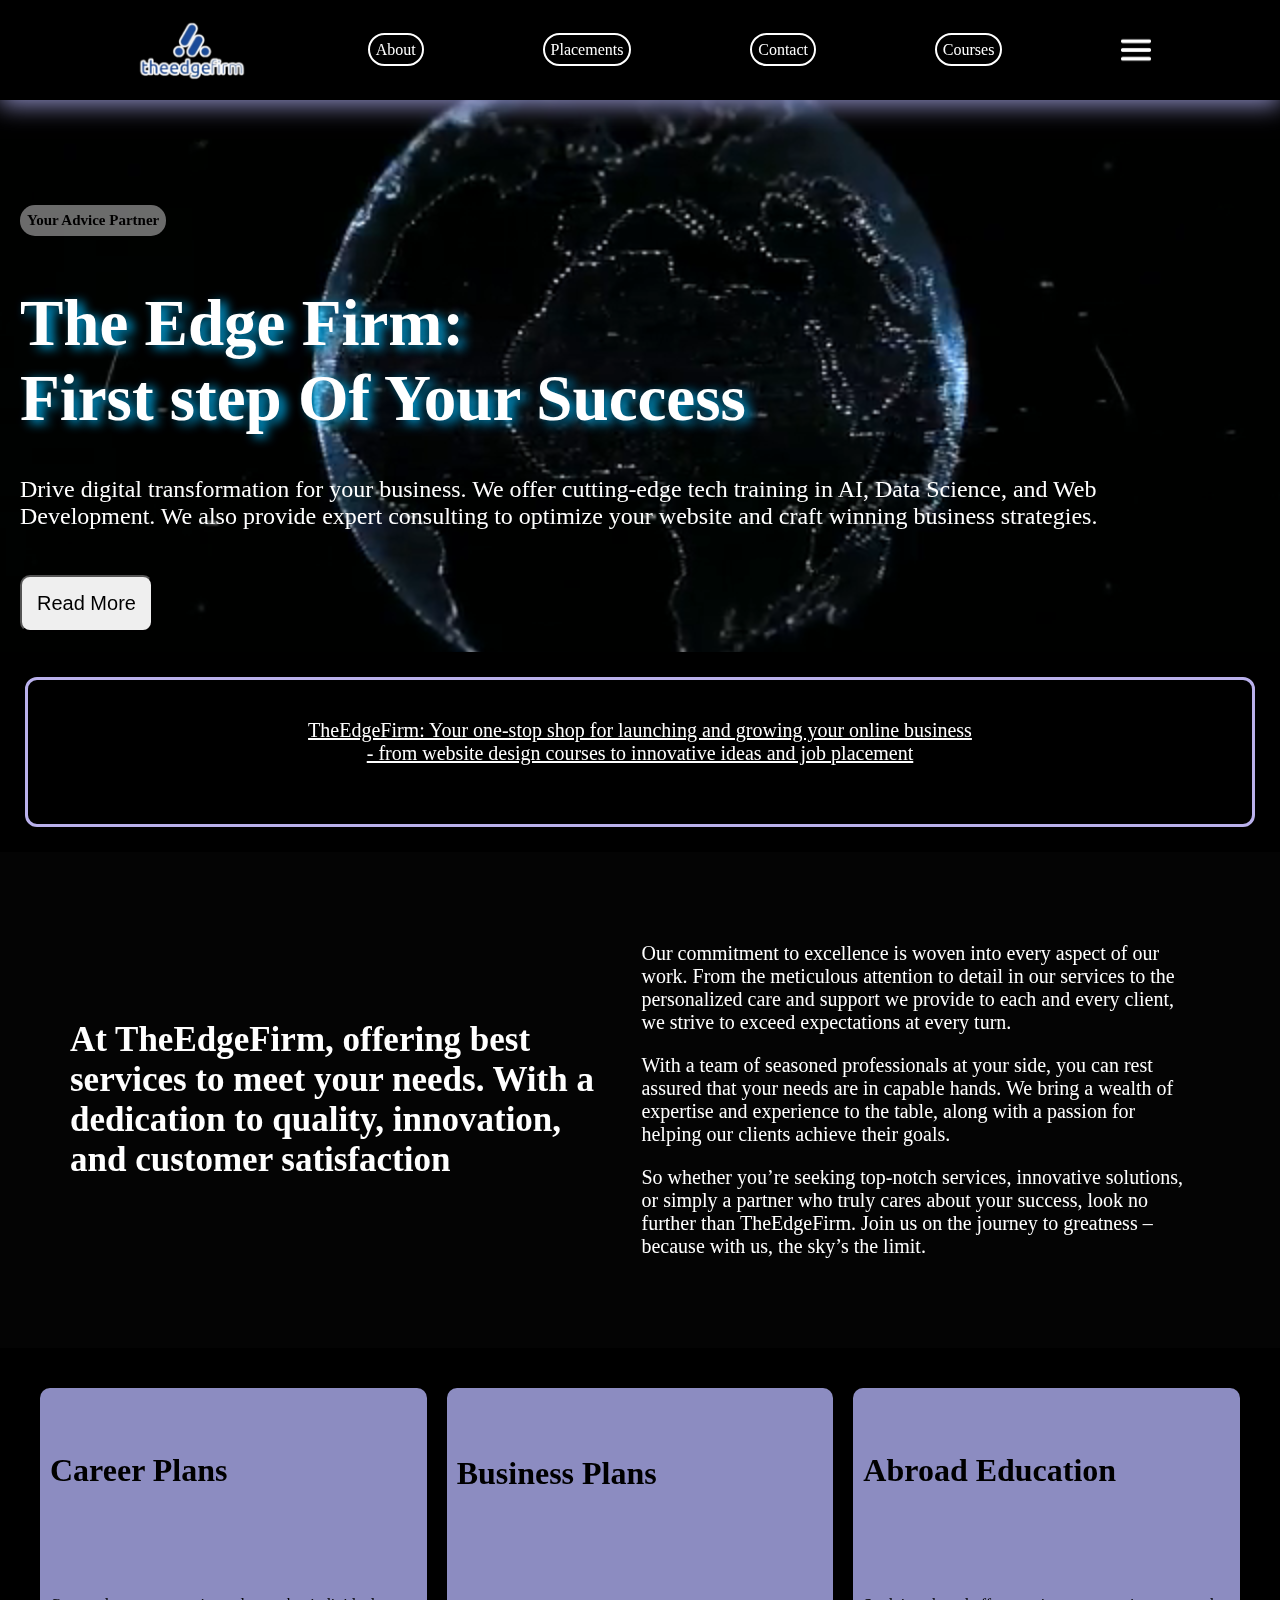
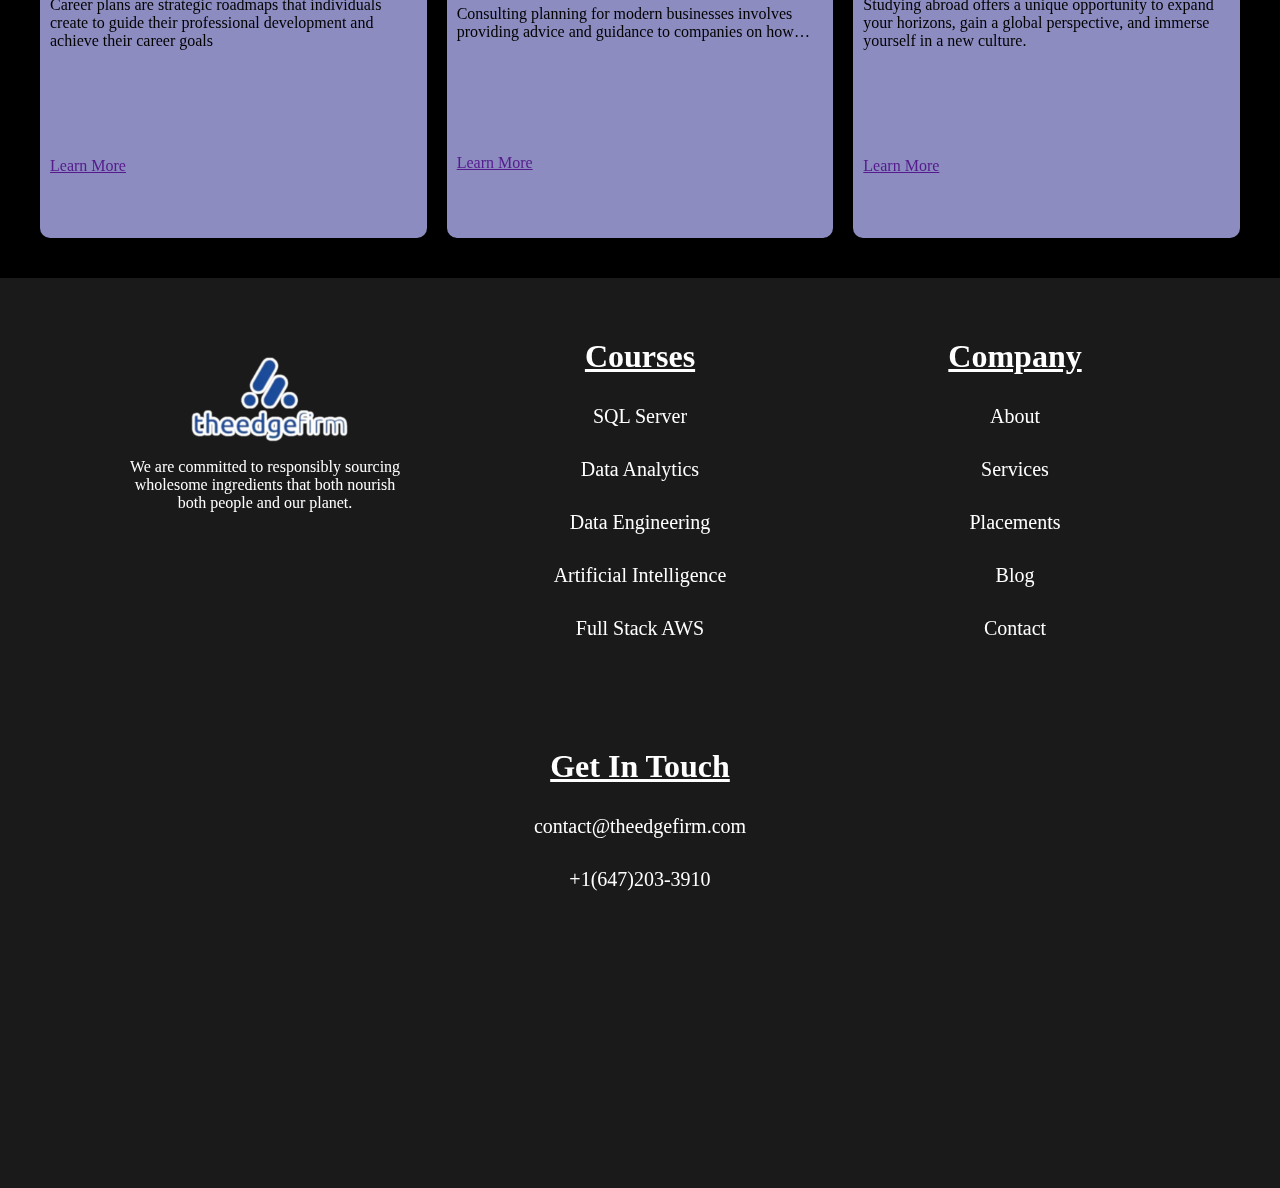
==== index.html @ 38130453 "Update" ====
<!DOCTYPE html>
<html lang="en">
<head>
    <meta charset="UTF-8">
    <meta name="viewport" content="width=device-width, initial-scale=1.0">
    <link rel="stylesheet" href="style.css">
    <script src="https://kit.fontawesome.com/ceb5588a43.js" crossorigin="anonymous"></script>
    <link rel="icon" type="image/x-icon" href="Untitled design.png">
    <title>TheEdgeFirm</title>
</head>
<body>
    
    <div id="container">
        <video autoplay loop muted src="" ></video>
        <ul id="nav">
          <img id="logo" src="Untitled design.png" alt="">
          <li><a href="About.html">About</a></li>
          <li><a href="Placements.html">Placements</a></li>
          <li><a href="Contact.html">Contact</a></li>
          <li id="courses"><a >Courses</a></li>
          <img id="option-btn" src="Untitled design (1).png" alt="">
        </ul>
      </div>

      <div id="popup">
        <h1>Explore Our Inspiring Courses</h1>

<ul>
  <li><a href="">Azure  Data Engineering</a></li>
  <li><a href="">Full Stack Aws</a></li>
  <li><a href="">Artificial Intelligence</a></li>
  <li><a href="">Sql Server</a></li>
  <li><a href="">Power Bi</a></li>
</ul>

        <button id="close-popup">Close</button>
      </div>

      <div id="intro">
        <video id="introVideo"  autoplay loop muted src="introvideo.mp4" ></video>
<h1 id="adv-h">Your Advice Partner</h1>
<h1 id="ed-h">The Edge Firm: <br> First step Of Your Success</h1>
<p>Drive digital transformation for your business. We offer cutting-edge tech training in AI, Data Science, and Web Development. We also provide expert consulting to optimize your website and craft winning business strategies.</p>
<button>Read More</button>
      </div>




<div id="adv">


<div id="adv-b">

    <p id="aaa">TheEdgeFirm: Your one-stop shop for launching and growing your online business <br>- from website design courses to innovative ideas and job placement</p>
    
<div id="bbb">    
<img src="https://theedgefirm.com/wp-content/themes/blockscape/assets/images/treva.svg" alt="">
<img src="https://theedgefirm.com/wp-content/themes/blockscape/assets/images/nirastate.svg" alt="">
<img src="https://theedgefirm.com/wp-content/themes/blockscape/assets/images/circle.svg" alt="">
<img src="https://theedgefirm.com/wp-content/themes/blockscape/assets/images/velocity-9.svg" alt="">
<img src="https://theedgefirm.com/wp-content/themes/blockscape/assets/images/liva.svg" alt="">
</div>

</div>

</div>


<div id="second">

<h2 id="htext2">At TheEdgeFirm, offering best services to meet your needs. With a dedication to quality, innovation, and customer satisfaction</h2>

<div id="paragraph2">
<p id="ptext2">Our commitment to excellence is woven into every aspect of our work. From the meticulous attention to detail in our services to the personalized care and support we provide to each and every client, we strive to exceed expectations at every turn.</p>
<p id="ptext2">With a team of seasoned professionals at your side, you can rest assured that your needs are in capable hands. We bring a wealth of expertise and experience to the table, along with a passion for helping our clients achieve their goals.</p>
<p id="ptext2">So whether you’re seeking top-notch services, innovative solutions, or simply a partner who truly cares about your success, look no further than TheEdgeFirm. Join us on the journey to greatness – because with us, the sky’s the limit.</p>
</div>
</div>

</div>

<div id="services">

<div class="service-boxes" id="career-plan">
<h1>Career Plans</h1>
<p>Career plans are strategic roadmaps that individuals create to guide their professional development and achieve their career goals</p>
<a href="">Learn More <i class="fa-solid fa-arrow-right"></i></a>
</div>


<div class="service-boxes" id="business-plan">
<h1>Business Plans</h1>
<p>Consulting planning for modern businesses involves providing advice and guidance to companies on how…</p>
<a href="">Learn More <i class="fa-solid fa-arrow-right"></i></a>
</div>

<div class="service-boxes" id="abroad-education">
    <h1>Abroad Education</h1>
    <p>Studying abroad offers a unique opportunity to expand your horizons, gain a global perspective, and immerse yourself in a new culture.</p>
    <a href="">Learn More <i class="fa-solid fa-arrow-right"></i></a>
</div>

</div>





<div id="footer">

  <div class="footer-boxes" id="f1">
    <img src="Untitled design.png" alt="">
    <p>We are committed to responsibly sourcing wholesome ingredients that both nourish both people and our planet.</p>

    <div id="sm">

<a href="" class="smbtn"><i id="sm-btn" class="fa-brands fa-instagram"></i></a>
<a href="" class="smbtn"> <i id="sm-btn" class="fa-brands fa-square-facebook"></i></a>
<a href="" class="smbtn"><i id="sm-btn" class="fa-brands fa-x-twitter"></i></a>
<a href="" class="smbtn"> <i id="sm-btn" class="fa-brands fa-linkedin"></i></a>



    </div>


  </div>



  <div class="footer-boxes" id="f2">
    <h1>Courses</h1>

    <a class="courses-links" href="">SQL Server</a>
    <a class="courses-links" href="">Data Analytics</a>
    <a class="courses-links" href="">Data Engineering</a>
    <a class="courses-links" href="">Artificial Intelligence</a>
    <a class="courses-links" href="">Full Stack AWS</a>

  </div>



  <div class="footer-boxes" id="f3">
<h1>Company</h1>


<a class="company-links" href="">About</a>
    <a class="company-links" href="">Services</a>
    <a class="company-links" href="">Placements</a>
    <a class="company-links" href="">Blog</a>
    <a class="company-links" href="">Contact</a>


  </div>



  <div class="footer-boxes" id="f4">
    <h1>Get In Touch</h1>

    <a class="contact-links" href=""> <i class="fa-regular fa-envelope"></i>  contact@theedgefirm.com</a>
    <a class="contact-links" href="">   <i class="fa-solid fa-phone"></i>  +1(647)203-3910</a>

  </div>
</div>












<script src="script.js"></script>
</body>


</html>
---- style.css ----
*{margin: 0;padding: 0;box-sizing: border-box;}
html,body{height: 100%; width: 100%;}

#container ul{
    display: flex;
    list-style: none;
    padding: 10px;
    height: 100px;
    justify-content: space-evenly;
    align-items: center;
}
body{
    background-color: black;
}


#nav li a{
    color: white;
    padding: 6px;
    background-color: #00000099;
    border-radius: 30px;
    text-decoration: none;
    border-style: solid;
    border-width: 2px;
    border-color: white;
}

#nav li a:hover{
    cursor: pointer;
    background-color: rgba(255, 255, 255, 0.71);
    border-style: none;
    color: black;
}

@media only screen and (max-width: 600px) {

  #adv p {
    color: white;
    font-size: 10px;
    /* margin: 30px; */
    text-decoration: underline;
    font-weight: bolder;


  }
}




#popup{
    position: fixed;
  top: 0;
  left: 0;
  width: 100%;
  height: 100%;
  background-color: rgb(230, 0, 0); /* 0.5 opacity */
  display: none; /* Initially hidden */
  z-index: 2;
}

#close-popup {
    /* Style your close button here */
    padding: 10px;
    background-color: #00e238;
    cursor: pointer;
  }

#logo{height: 80px;
float: left;
}

#logo:hover{
    cursor: pointer;
}

#container video {
    position: absolute;
    top: 0;
    left: 0;
    width: 100%;
    height: 100%;
    object-fit: cover; /* Ensures video covers the container */
    z-index: -5;
}

#container {
    overflow: hidden;
    position: relative; /* Important for video positioning */
    box-shadow: 0px 5px 23px #8c8cc1;
    
}
#option-btn{
    height: 30px;
    float: right;
}

#intro{
    
    overflow: hidden;
    position: relative;
    padding: 20px;
}

#adv-h{
    color: white;
    margin-top: 85px;
    font-size: 15px;
    
    box-sizing: border-box;
    display: inline-block;
    background-color: #ffffff6b;
    color: black;
    padding: 7px;
    border-radius: 15px;
}

#intro video{
    position: absolute;
    top: 0;
    left: 0;
    width: 100%;
    height: 100%;
    object-fit: cover; /* Ensures video covers the container */
    z-index: -5;

}

#intro p{
    color: white;
    font-size: 24px;
    width: 90%;
    margin-top: 40px;
}
#ed-h{
    color: white;
    margin-top: 50px;
    font-size: 65px;
    text-shadow: 6px 3px 11px #00a9e4;
}

#intro button{
    font-size: 20px;
    padding: 15px;
    border-radius: 10px;
    margin-top: 45px;
}

#adv{
    width: 100%;
    text-align: center;
    padding: 25px;

    display: flex;
    flex-direction: column;
    gap: 30px;

    
}
#adv p{
  color: white;
    font-size: 20px;
    text-decoration: underline;
}


#adv-b{
    border-radius: 12px;
    border-style: solid;
    border-color: #bab1ec;

    padding: 39px;
    display: flex;
    flex-direction: column;
    gap: 20px;
}

#ptext2{
    color: white;
    margin: 20px;
    font-size: 20px;
}
#htext2{
    color: white;
    font-weight: bolder;
    font-size: 35px;
    /* width: 236%; */
    text-align: left;
}

#second{
    background-color: #040404;
    padding: 70px;
   
    display: flex;
    align-items: center;
    overflow: hidden;
}

#bbb{
    display: flex;
    justify-content: space-evenly;
    overflow: hidden;
}

@media only screen and (max-width: 600px) {




  #second{
    padding: 30px;
flex-direction: column;

  }
#htext2{
    font-size: 19px;
}
#paragraph2{
    gap: 20px;
        display: flex;
        flex-direction: column;
        margin-top: 20px;
       
}
#paragraph2 p{
    font-size: 11px;
        margin-top: 18px;
        margin: 0px;
    }

}

#services{
    display: flex;
    justify-content: space-evenly;
    overflow: hidden;
    width: 100%;
padding: 30px;
    
}

.service-boxes{
    margin: 10px;
    height: 450px;
    width: 400px;
    background-color: #8c8cc1;
    border-radius: 10px;
    padding: 10px;
    align-items: center;
    display: grid;
}


@media only screen and (max-width: 600px) {


#services{
    flex-direction: column;
}

.service-boxes{
    width: auto;
}


#footer{
    width: 100%;
    background-color: #1a1a1a;
    padding: 20px;
    justify-content: space-evenly;
    display: flex;
    justify-content: center;
    align-items: center;
    flex-direction: column;
}




}




#footer{
    width: 100%;
     background-color: #1a1a1a;
     padding: 50px;
     justify-content: space-evenly;
     display: flex;
     flex-wrap: wrap;
     gap: 10px;
   
   }
   .footer-boxes{
     height: 400px;
       overflow: hidden;
       width: 300px;
       align-items: center;
       display: flex;
       flex-direction: column;
   padding: 10px;
     }
   
   #f1 img{
     height: 120px;
   }
   
   #f1 p{
     color: white;
     text-align: center;
   
   }
   
   .footer-boxes h1{
     color: white;
   }
   
   .courses-links{
    font-size: 20px;
    margin-top: 30px;
    color: white;
    text-decoration: none;
   }

   .company-links{
    text-decoration: none;
    color: white;
    font-size: 20px;
    margin-top: 30px;
   }

   .placements-links{
    text-decoration: none;
    color: white;
    font-size: 20px;
    margin-top: 30px;
   }

   .contact-links{
    text-decoration: none;
    color: white;
    font-size: 20px;
    margin-top: 30px;
   }
   
   #f1{

   }

   #f2 h1{
    text-decoration: underline;
   }

   #f3 h1{
    text-decoration: underline;
   }

   #f4 h1{
    text-decoration: underline;
   }

   #sm-btn{
    font-size: 30px;
   }
   #sm{
    margin-top: 30px;
    width: 100%;
    display: flex;
    justify-content: space-around;
   }


   @media only screen and (max-width: 600px) {
  
    #nav li a{
      padding: 5px;
      margin: 5px;
      font-size: 12px;
    }
    
    ul{
    
    }
    
    #logo{
    
    }
    
    #option-btn{
      display: none;
    }
}










#content-about{
    margin-top: 50px;
    display: flex;
    flex-direction: column;
    gap: 20px;
}

#content-about h1{
    color: white;
    text-decoration: underline;
}

#content-about p{color: white;
    color: white;
    font-size: 25px;
    text-align: justify;
}


#content-about2{
    margin-top: 50px;
    display: flex;
    flex-direction: column;
    gap: 20px;
}

#content-about2 h1{
    color: white;
    text-decoration: underline;
}

#content-about2 p{color: white;
    color: white;
    font-size: 25px;
    text-align: justify;
}

#about-form{
    border-style: solid;
    border-color: azure;
    display: inline-block;
    padding: 15px;
    height: 600px;
    width: 100%;
    align-items: center;
    justify-content: center;
    display: grid;
}
    


#about-form label{
    color: white;
    font-size: 30px;
}
#about-form input{
font-size: 25px;
padding: 5px;
}

#container-about{
    display: flex;
    justify-content: center;
    align-items: center;
    padding: 40px;
    gap: 120px;
}

#container-about-1{

}


#placement-container1{
    display: flex;
    justify-content: space-evenly;
    align-items: center;
    padding: 40px;
}


#pcontainer1-left{
width: 50%;
    flex-direction: column;
    display: flex;
    gap: 17px;
    
}
#pcontainer1-right{
height: 450px;
width: 400px;
background-color: #bab1ec;
overflow: hidden;
border-radius: 12px;

}


#placementlist{
    display: flex;
    flex-direction: column;
    gap: 20px;
}


#placement-container2{
    
    display: flex;
    justify-content: space-evenly;
    align-items: center;
    padding: 40px;
}
#pcontainer2-left{
    height: 450px;
    background-color: yellow;
    width: 400px;
    overflow: hidden;
    border-radius: 12px;
}

#pcontainer2-right{
    width: 50%;
}

@media only screen and (max-width: 600px) {
    #container-about{
        flex-direction: column;
    }

    #about-form{
        border-style: none;
    }

    #content-about p{
text-align: left;
    }

    #content-about2 p{
text-align: left;
    }


#placement-container1{
flex-direction: column;
gap: 50px;
}


#pcontainer1-right{
    width: 350px;
}
#pcontainer1-left{
    width: 100%;

}

    #placement-container2{
        flex-direction: column-reverse;
        gap: 50px;
    }

    #pcontainer2-right{
        width: auto;
    }

    #pcontainer2-left {
    width: 350px;
    }
}

#pcontainer2-right h1{    margin-bottom: 15px;}

#pcontainer1-left h1{color: white; text-decoration: underline;}
#pcontainer1-left h2{color: white;}
#pcontainer1-left p{color: white;}
#pcontainer1-left h3{color: white;}
#pcontainer1-left ul li{color: white;}

#pcontainer2-right h1{color: white; text-decoration: underline;}
#pcontainer2-right h2{color: white;}
#pcontainer2-right p{color: white;}
#pcontainer2-right ul li{color: white;}
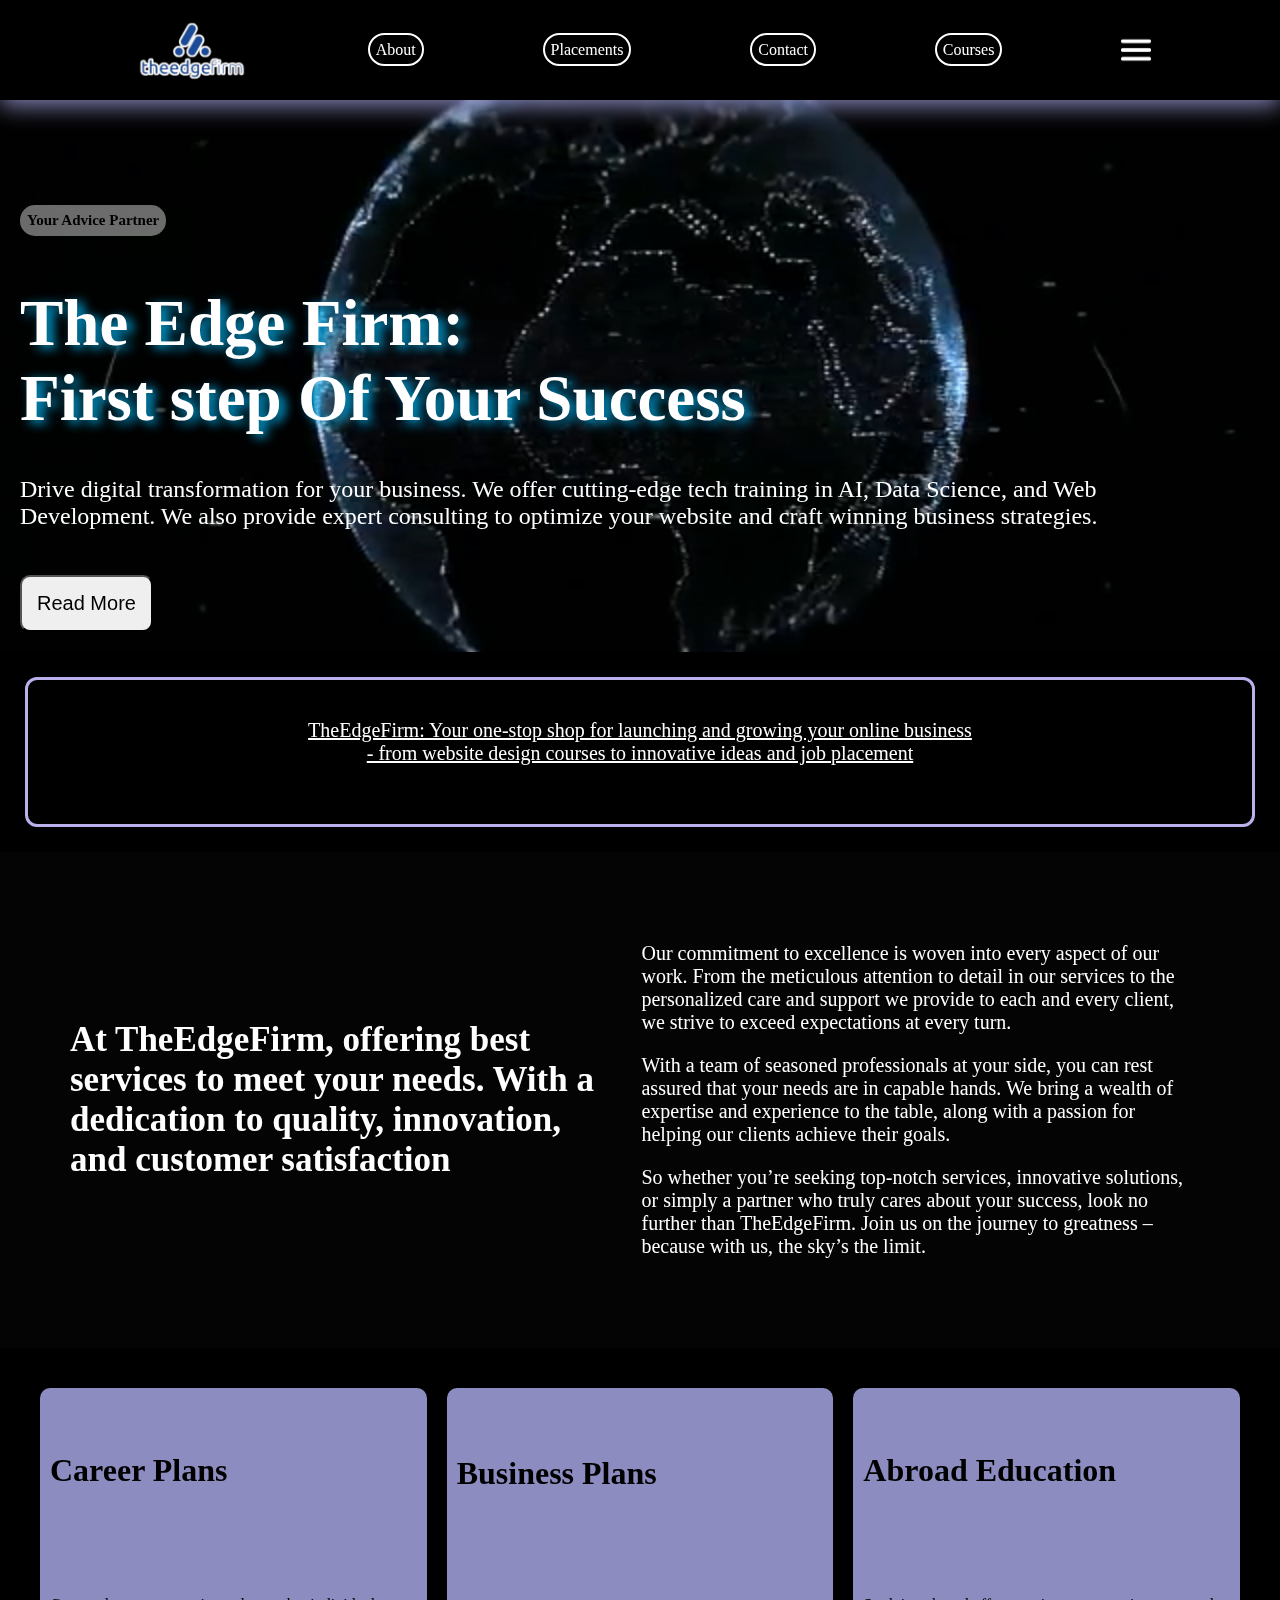
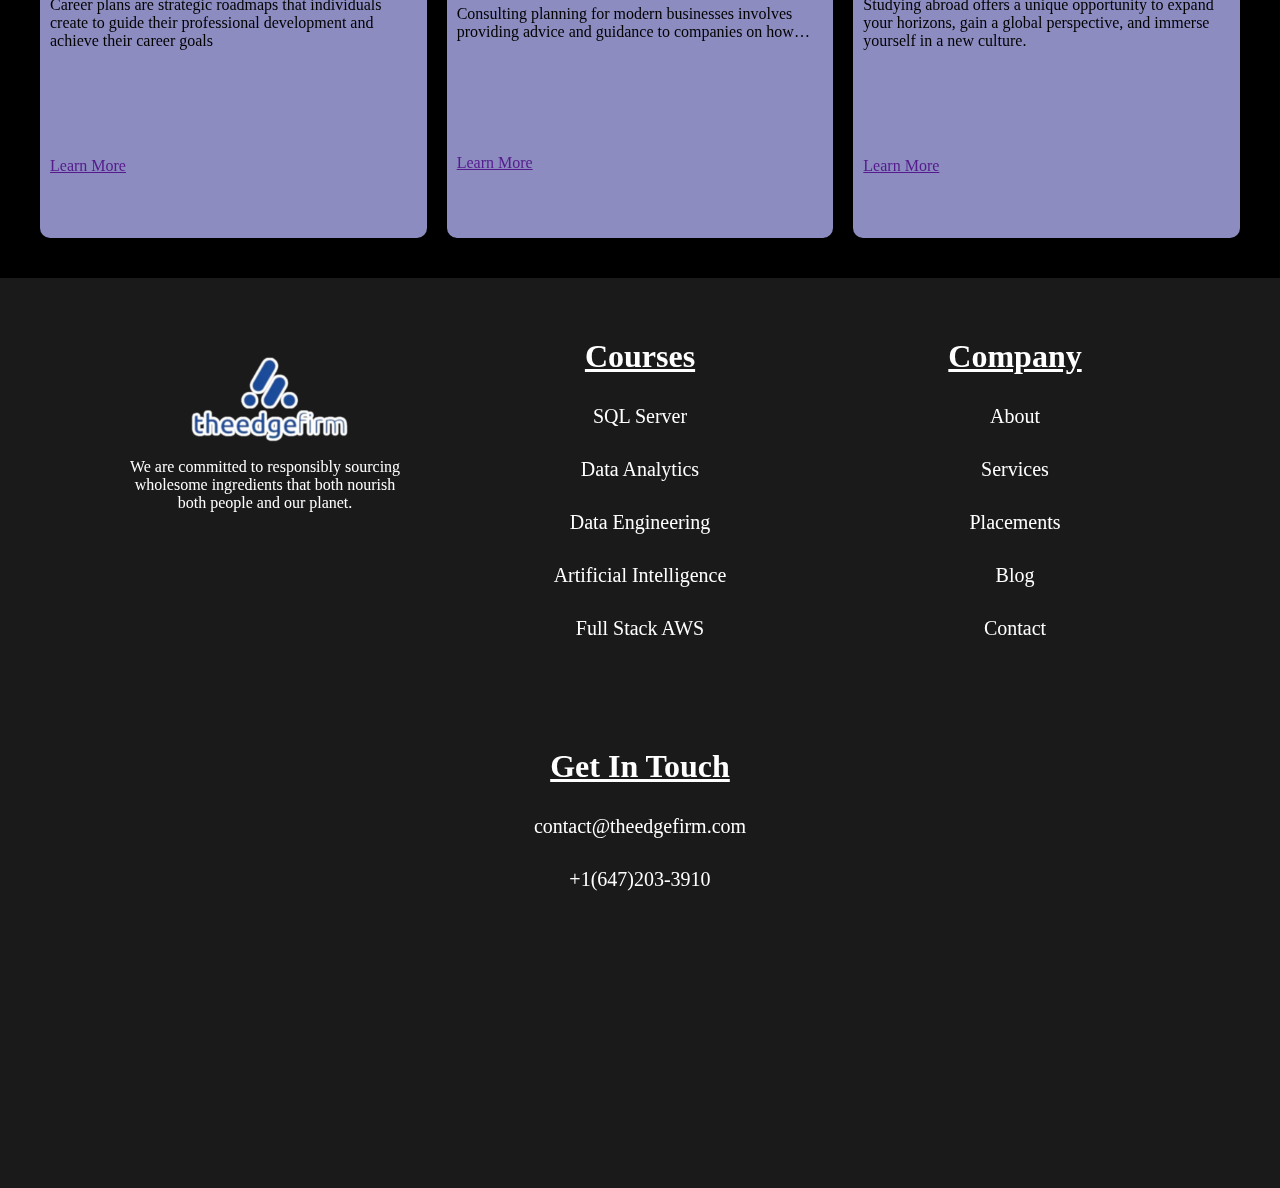
==== commit 75be5df3: "Update index.html" ====
--- a/index.html
+++ b/index.html
@@ -17,7 +17,7 @@
           <li><a href="About.html">About</a></li>
           <li><a href="Placements.html">Placements</a></li>
           <li><a href="Contact.html">Contact</a></li>
-          <li id="courses"><a >Courses</a></li>
+          <li><a >Courses</a></li>
           <img id="option-btn" src="Untitled design (1).png" alt="">
         </ul>
       </div>
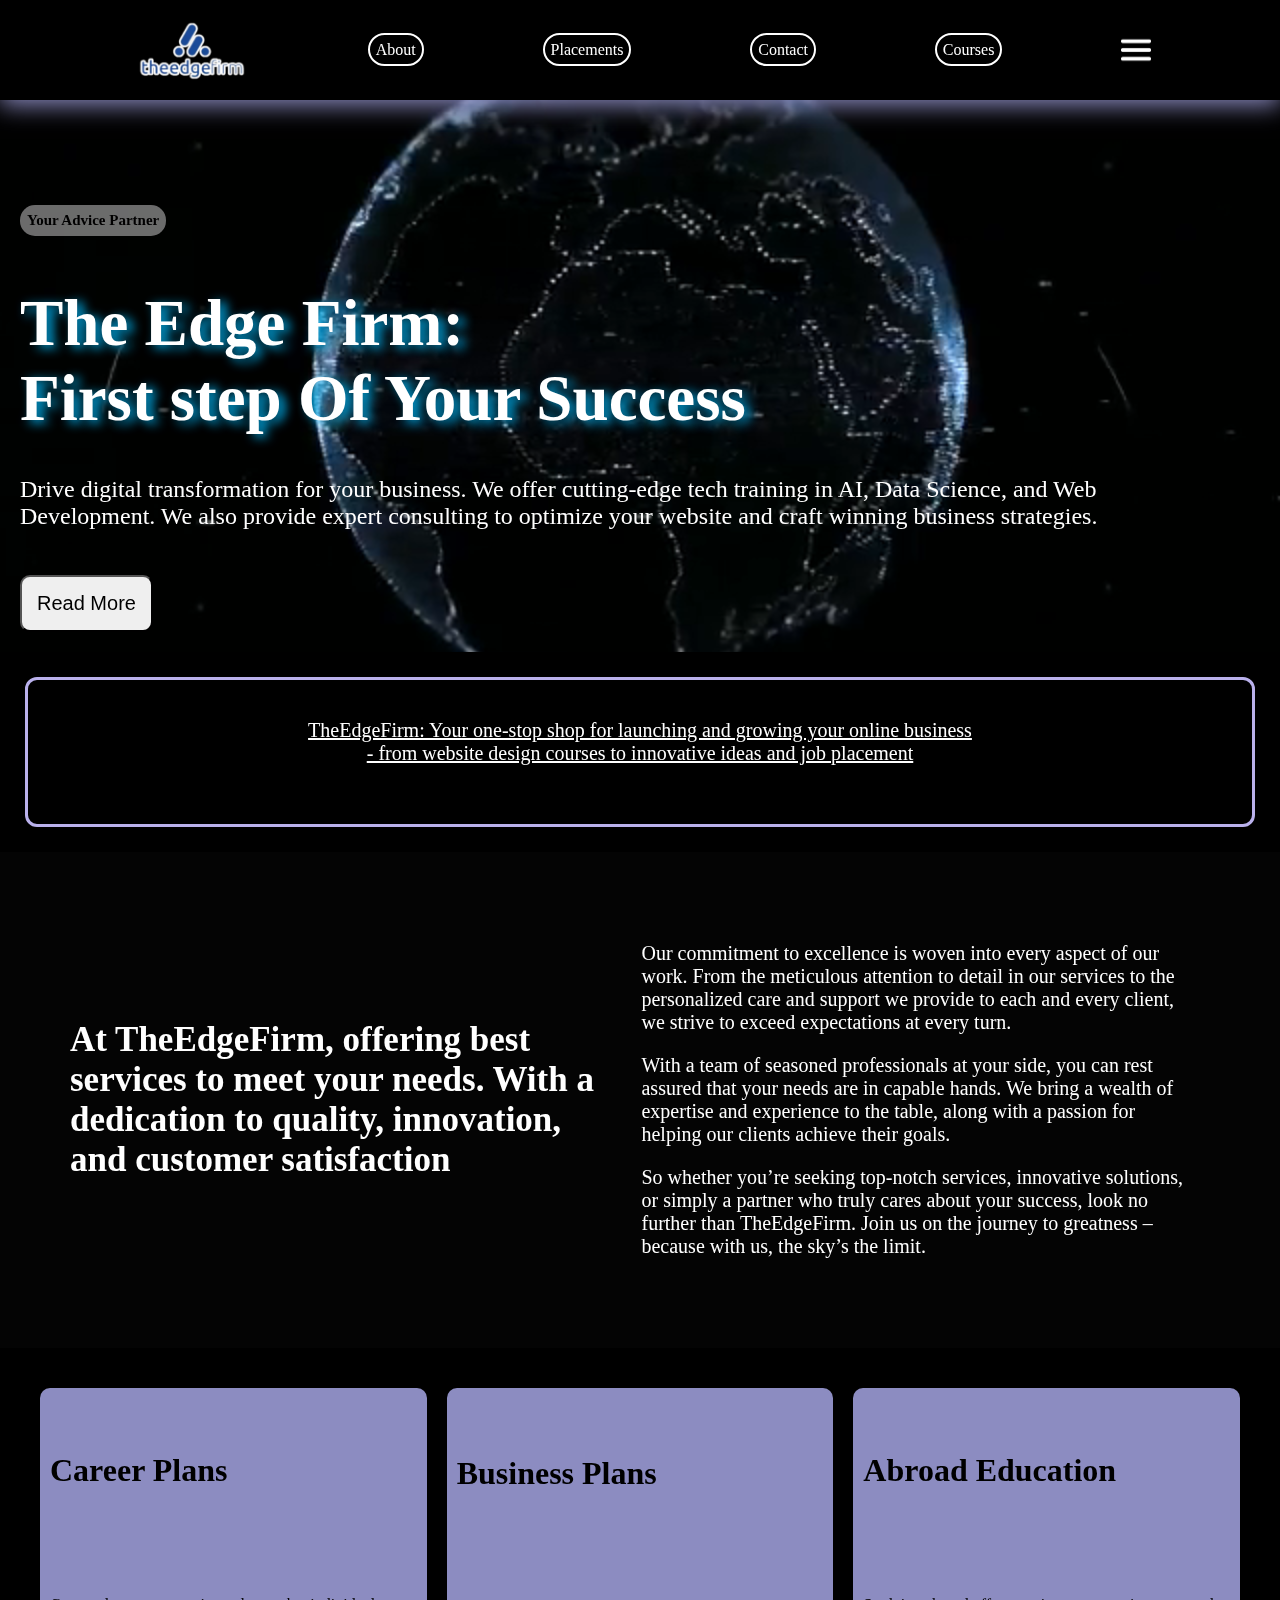
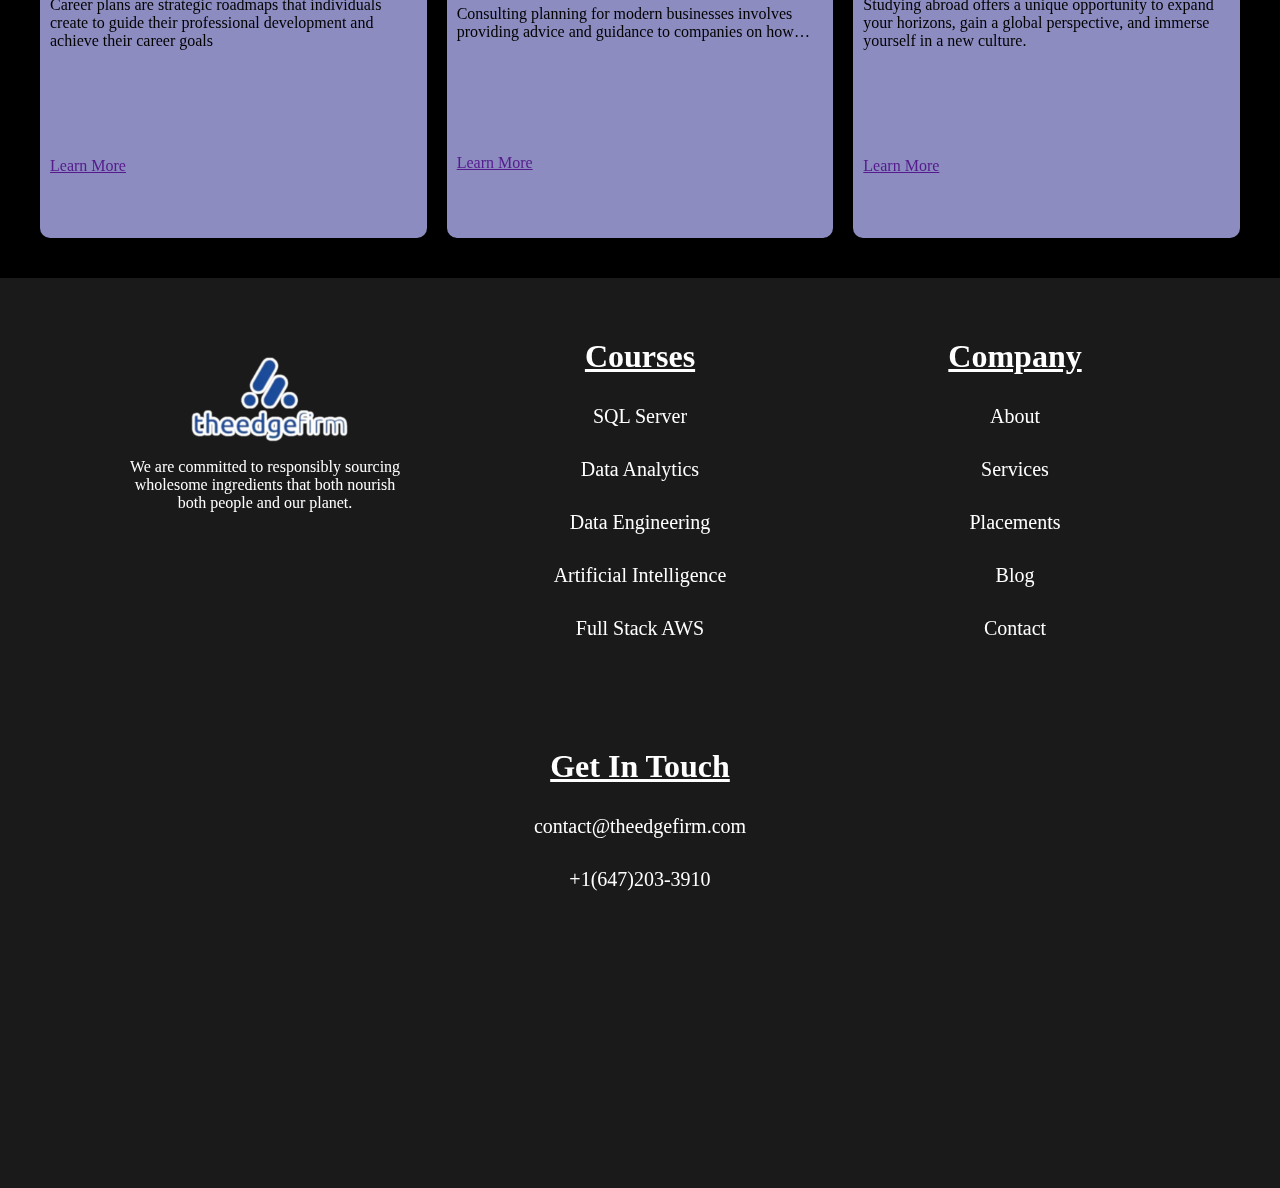
==== commit 9c3acbd7: "Update" ====
--- a/index.html
+++ b/index.html
@@ -17,7 +17,7 @@
           <li><a href="About.html">About</a></li>
           <li><a href="Placements.html">Placements</a></li>
           <li><a href="Contact.html">Contact</a></li>
-          <li><a >Courses</a></li>
+          <li id="jump-courses"><a >Courses</a></li>
           <img id="option-btn" src="Untitled design (1).png" alt="">
         </ul>
       </div>
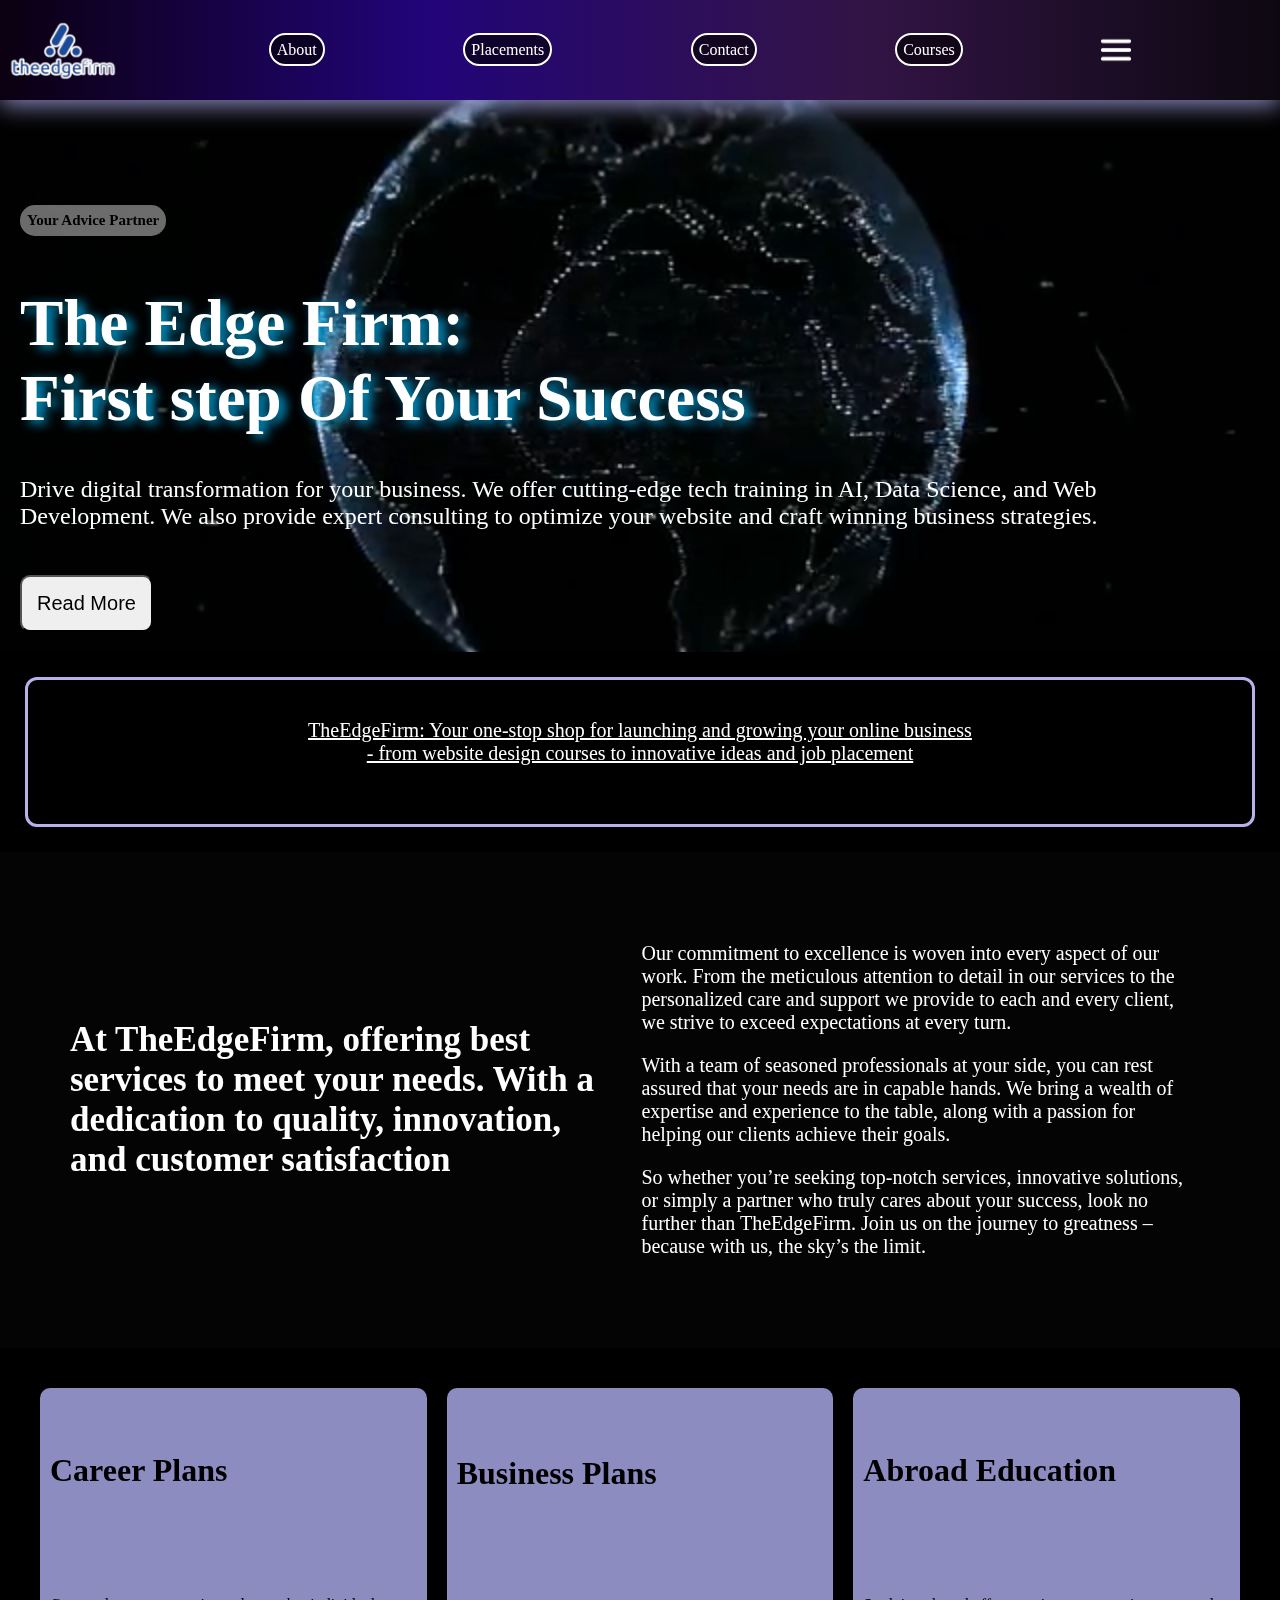
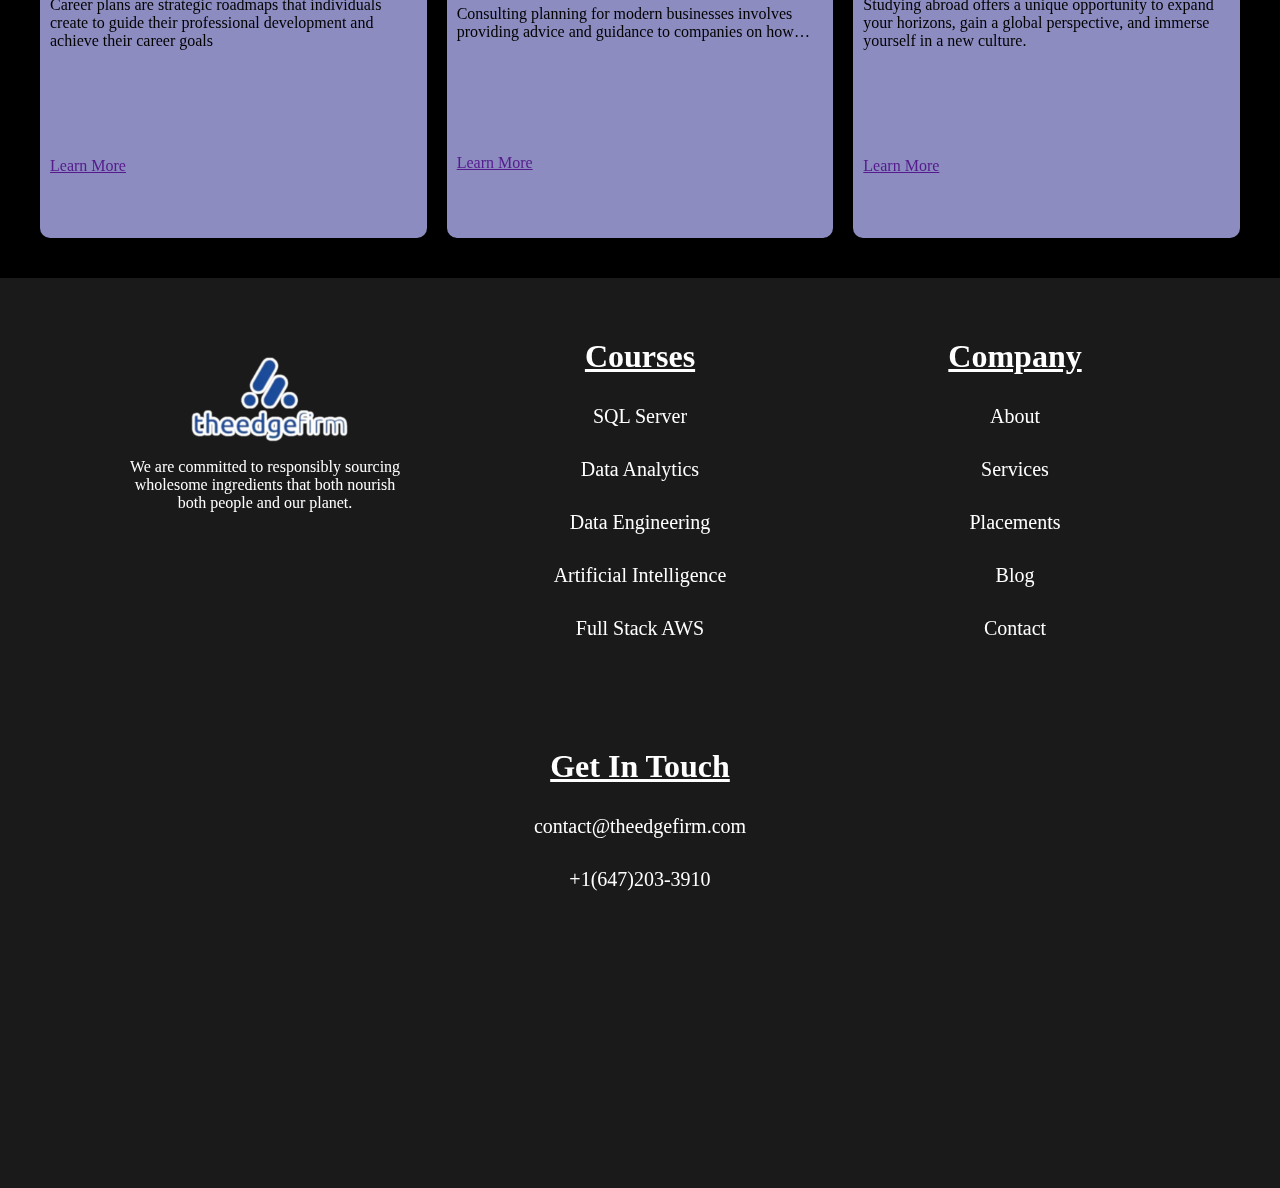
==== commit 03947248: "Update" ====
--- a/index.html
+++ b/index.html
@@ -11,13 +11,13 @@
 <body>
     
     <div id="container">
-        <video autoplay loop muted src="" ></video>
+      <img id="logo" src="Untitled design.png" alt="">
         <ul id="nav">
-          <img id="logo" src="Untitled design.png" alt="">
+          
           <li><a href="About.html">About</a></li>
           <li><a href="Placements.html">Placements</a></li>
           <li><a href="Contact.html">Contact</a></li>
-          <li id="jump-courses"><a >Courses</a></li>
+          <li><a id="jump-courses">Courses</a></li>
           <img id="option-btn" src="Untitled design (1).png" alt="">
         </ul>
       </div>
--- a/style.css
+++ b/style.css
@@ -8,6 +8,7 @@
     height: 100px;
     justify-content: space-evenly;
     align-items: center;
+    width: 100%;
 }
 body{
     background-color: black;
@@ -44,8 +45,12 @@
 
   }
 }
-
-
+#logo-container{
+    float: left;
+}
+#navbar{
+
+}
 
 
 #popup{
@@ -88,7 +93,9 @@
     overflow: hidden;
     position: relative; /* Important for video positioning */
     box-shadow: 0px 5px 23px #8c8cc1;
-    
+    background-image: linear-gradient(to right, #0b0010, #220479, #331447, #0d0810);
+    display: flex;
+    align-items: center;
 }
 #option-btn{
     height: 30px;
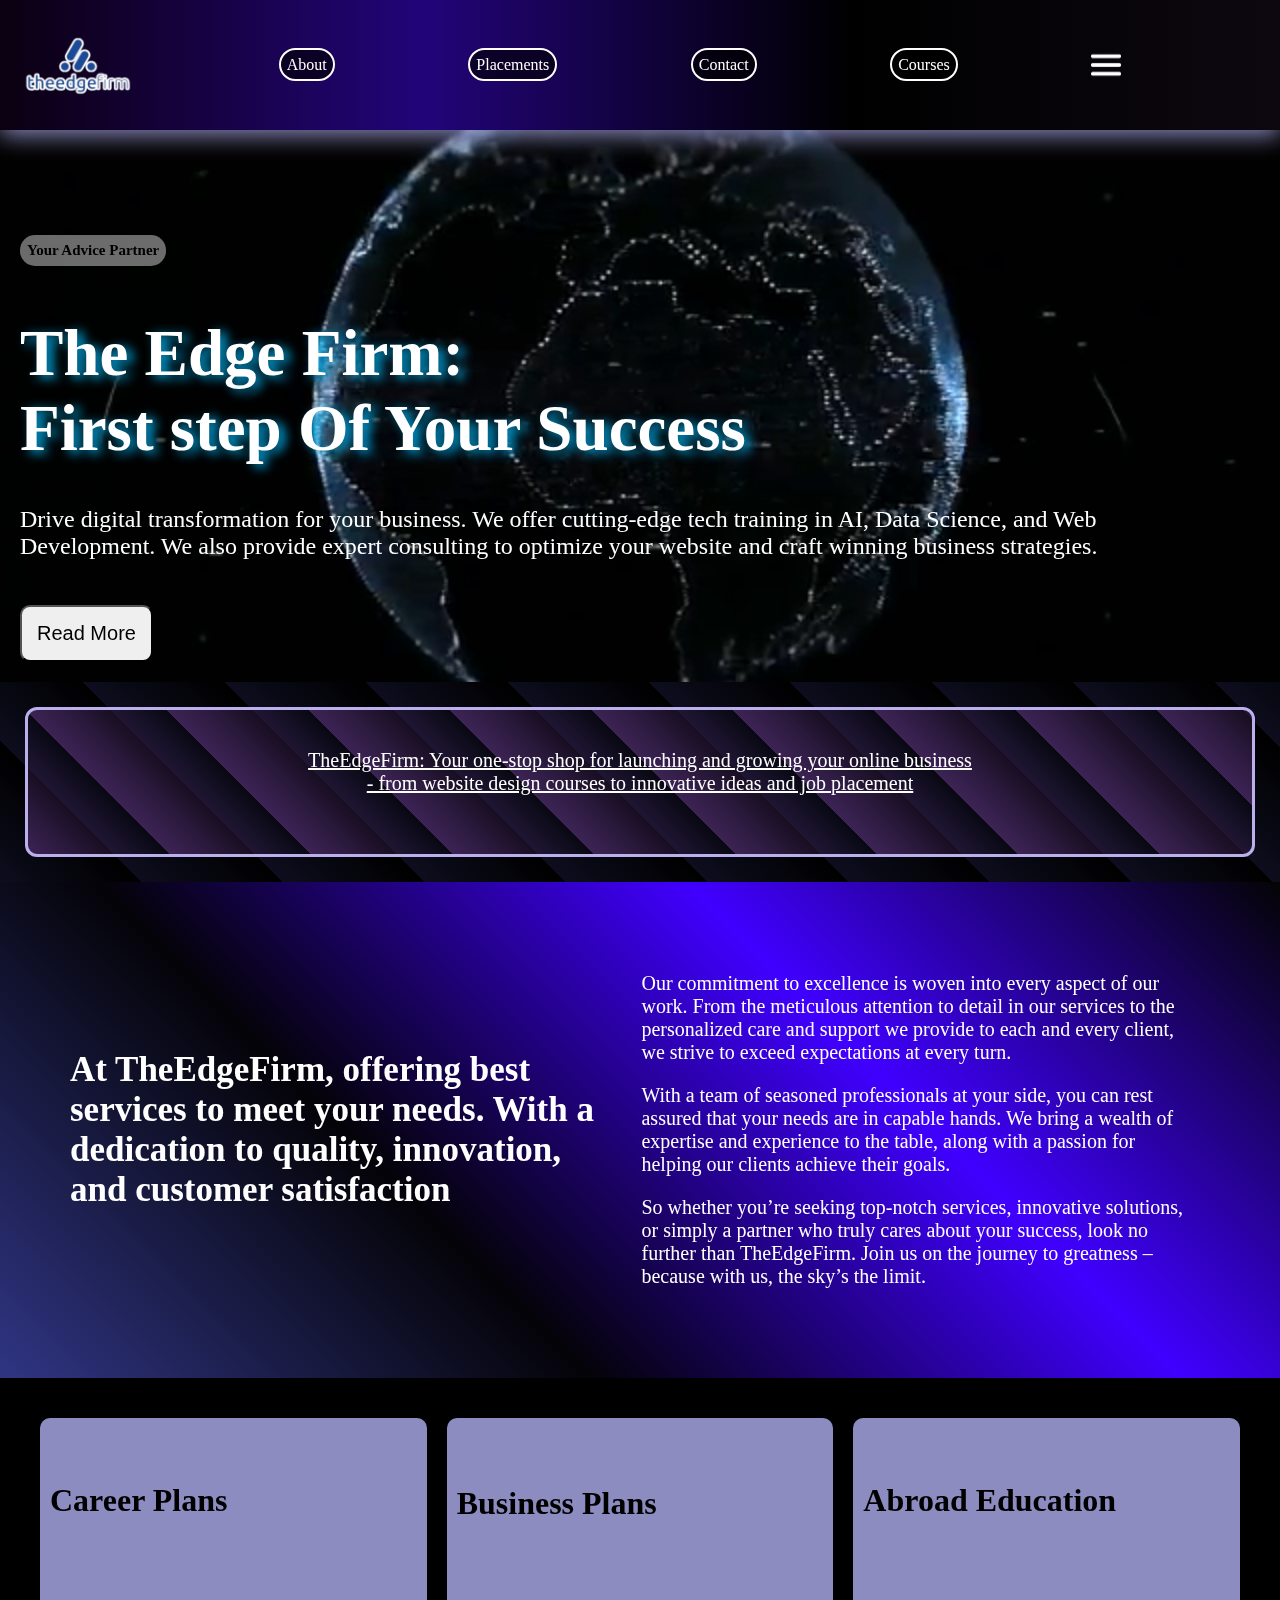
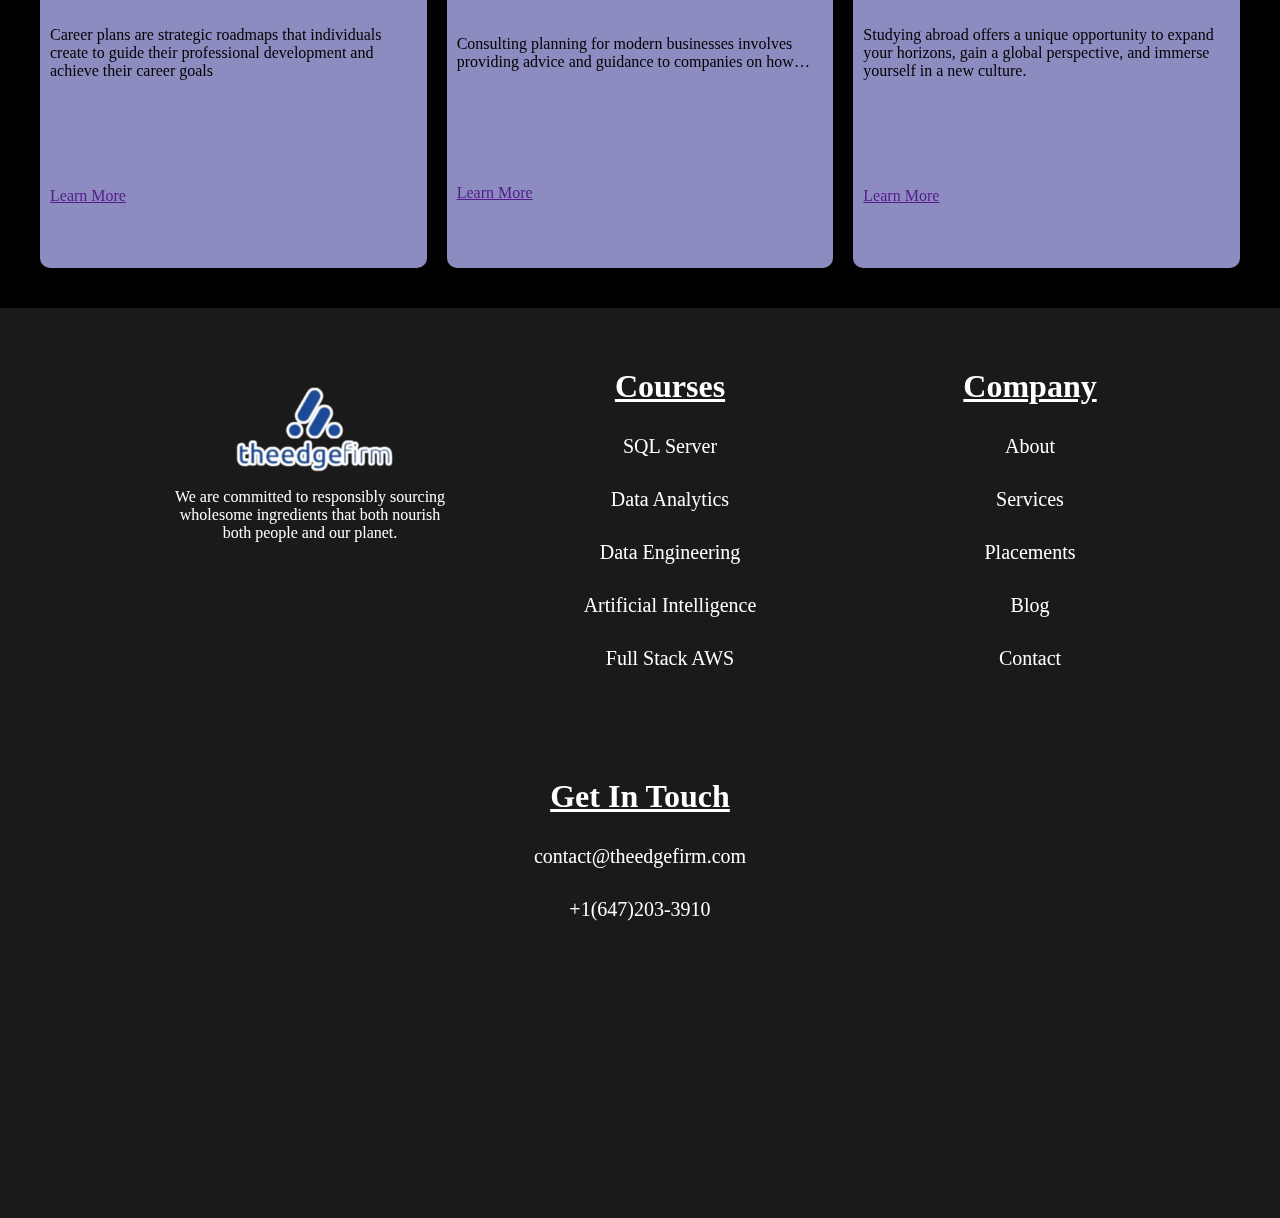
==== commit edae36cc: "Update" ====
--- a/index.html
+++ b/index.html
@@ -11,7 +11,10 @@
 <body>
     
     <div id="container">
+
+
       <img id="logo" src="Untitled design.png" alt="">
+      
         <ul id="nav">
           
           <li><a href="About.html">About</a></li>
@@ -20,6 +23,8 @@
           <li><a id="jump-courses">Courses</a></li>
           <img id="option-btn" src="Untitled design (1).png" alt="">
         </ul>
+
+
       </div>
 
       <div id="popup">
@@ -109,6 +114,11 @@
 
 <div id="footer">
 
+
+  <div id="ball-container"></div>
+
+
+
   <div class="footer-boxes" id="f1">
     <img src="Untitled design.png" alt="">
     <p>We are committed to responsibly sourcing wholesome ingredients that both nourish both people and our planet.</p>
--- a/style.css
+++ b/style.css
@@ -14,7 +14,10 @@
     background-color: black;
 }
 
-
+#nav{
+    display: flex;
+    flex-wrap: wrap;
+}
 #nav li a{
     color: white;
     padding: 6px;
@@ -93,9 +96,10 @@
     overflow: hidden;
     position: relative; /* Important for video positioning */
     box-shadow: 0px 5px 23px #8c8cc1;
-    background-image: linear-gradient(to right, #0b0010, #220479, #331447, #0d0810);
-    display: flex;
-    align-items: center;
+    background-image: linear-gradient(to right, #0b0010, #220479, #000000, #0d0810);
+    display: flex;
+    align-items: center;
+    padding: 15px;
 }
 #option-btn{
     height: 30px;
@@ -157,7 +161,7 @@
     width: 100%;
     text-align: center;
     padding: 25px;
-
+    background-image: repeating-linear-gradient(45deg, #0d0d1e, transparent 100px);
     display: flex;
     flex-direction: column;
     gap: 30px;
@@ -175,7 +179,7 @@
     border-radius: 12px;
     border-style: solid;
     border-color: #bab1ec;
-
+    background-image: repeating-linear-gradient(45deg, #3c2354, transparent 100px);
     padding: 39px;
     display: flex;
     flex-direction: column;
@@ -196,9 +200,10 @@
 }
 
 #second{
+    background-image: linear-gradient(45deg, #303584, #040308, #4000ff, transparent);
+    display: flex;
     background-color: #040404;
     padding: 70px;
-   
     display: flex;
     align-items: center;
     overflow: hidden;
@@ -396,7 +401,7 @@
     }
     
     #option-btn{
-      display: none;
+    height: 23px;
     }
 }
 
@@ -591,3 +596,10 @@
 #pcontainer2-right h2{color: white;}
 #pcontainer2-right p{color: white;}
 #pcontainer2-right ul li{color: white;}
+
+
+
+
+
+
+
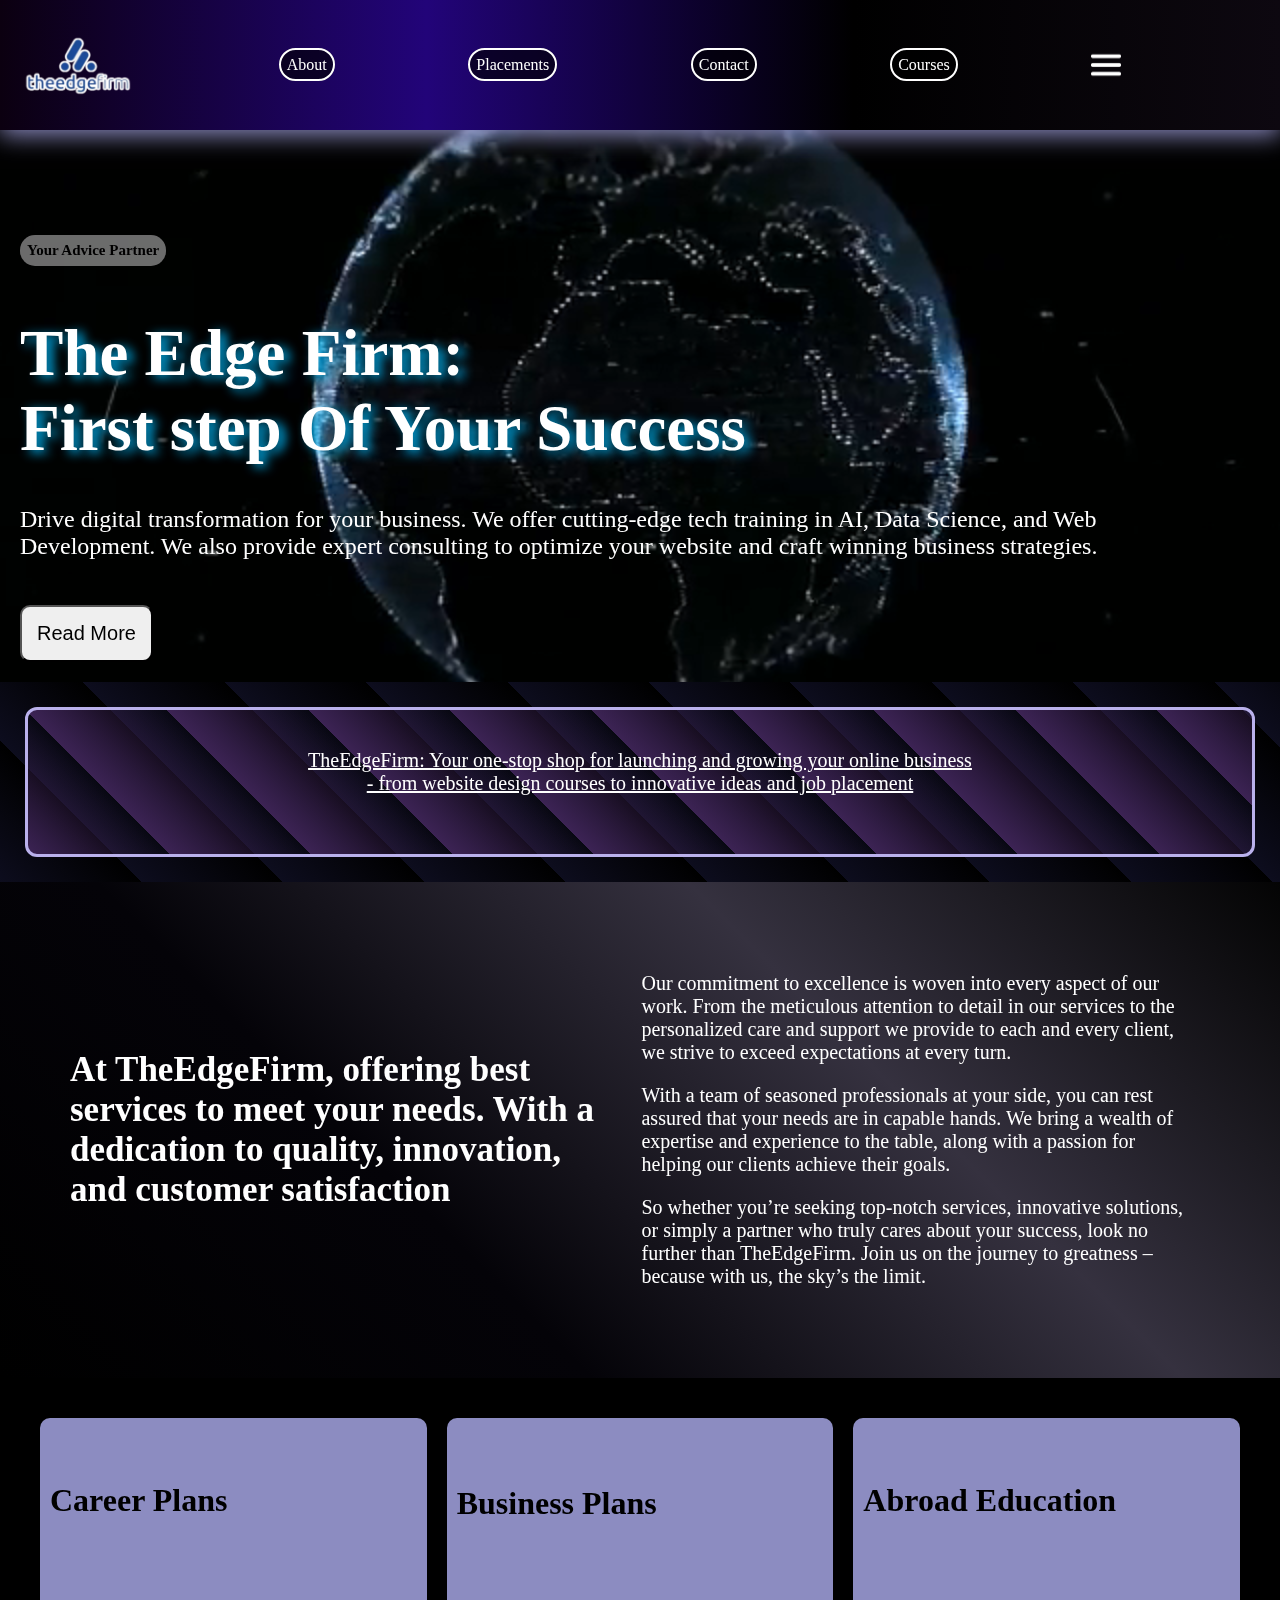
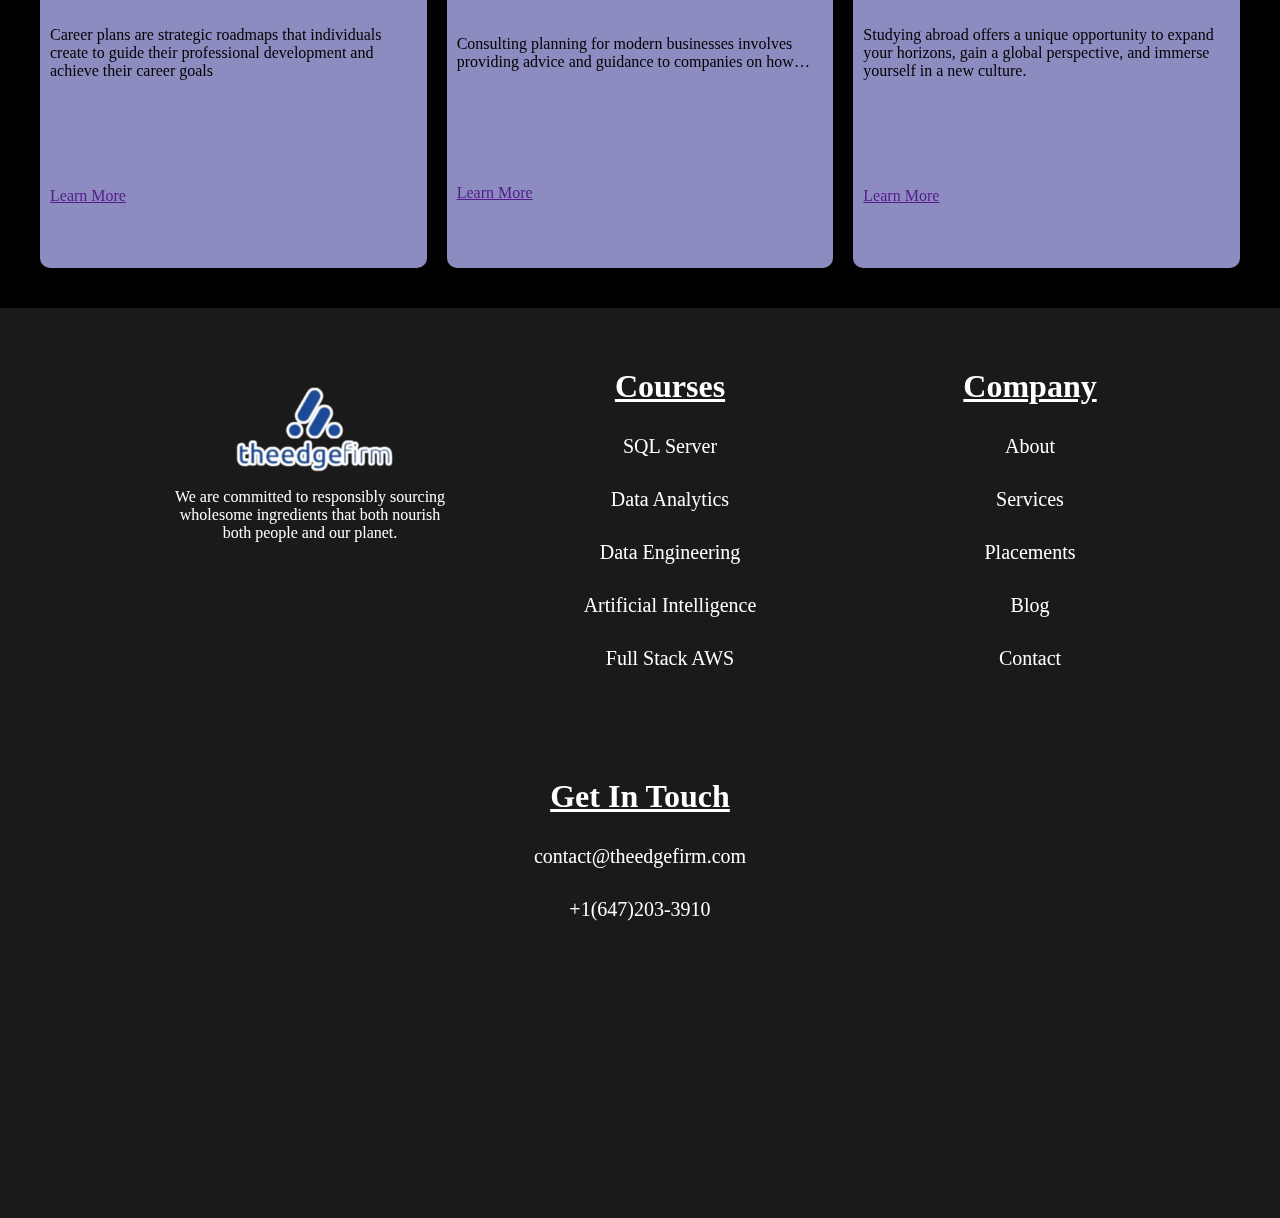
==== commit 50cc31b0: "Update" ====
--- a/index.html
+++ b/index.html
@@ -28,9 +28,11 @@
       </div>
 
       <div id="popup">
+
+        <div id="pop-content">
         <h1>Explore Our Inspiring Courses</h1>
 
-<ul>
+<ul id="nnnn">
   <li><a href="">Azure  Data Engineering</a></li>
   <li><a href="">Full Stack Aws</a></li>
   <li><a href="">Artificial Intelligence</a></li>
@@ -38,8 +40,10 @@
   <li><a href="">Power Bi</a></li>
 </ul>
 
-        <button id="close-popup">Close</button>
+        <button id="close-popup"><i class="fa-solid fa-house"></i></button>
       </div>
+
+    </div>
 
       <div id="intro">
         <video id="introVideo"  autoplay loop muted src="introvideo.mp4" ></video>
--- a/style.css
+++ b/style.css
@@ -62,15 +62,37 @@
   left: 0;
   width: 100%;
   height: 100%;
-  background-color: rgb(230, 0, 0); /* 0.5 opacity */
+  background-image: linear-gradient(45deg, #3f1f4b, #0e0e34, #6a4f94);
   display: none; /* Initially hidden */
   z-index: 2;
 }
+#pop-content{
+    gap: 30px;
+    height: 100%;
+    width: 100%;
+    display: flex;
+    justify-content: center;
+    align-items: center;
+    text-align: center;
+    flex-direction: column;
+}
+
+#pop-content h1{color: white;}
+#nnnn li a{
+    text-decoration: none;
+    color: white;
+}
+#pop-content ul{list-style: none;}
+
+#nnnn li{
+    margin: 10px;
+}
+
 
 #close-popup {
     /* Style your close button here */
     padding: 10px;
-    background-color: #00e238;
+    background-color: #68766c;
     cursor: pointer;
   }
 
@@ -200,7 +222,7 @@
 }
 
 #second{
-    background-image: linear-gradient(45deg, #303584, #040308, #4000ff, transparent);
+    background-image: linear-gradient(45deg, #000000, #040308, #35313f, transparent);
     display: flex;
     background-color: #040404;
     padding: 70px;
@@ -475,6 +497,7 @@
 }
 
 #container-about{
+  background-image:        linear-gradient(45deg, #210925, #090632, #0c0e29, transparent);
     display: flex;
     justify-content: center;
     align-items: center;
@@ -488,6 +511,7 @@
 
 
 #placement-container1{
+    background-image:linear-gradient(45deg, #000000, #12063f);
     display: flex;
     justify-content: space-evenly;
     align-items: center;
@@ -520,7 +544,7 @@
 
 
 #placement-container2{
-    
+    background-image:linear-gradient(45deg,#12063f, #000000); 
     display: flex;
     justify-content: space-evenly;
     align-items: center;
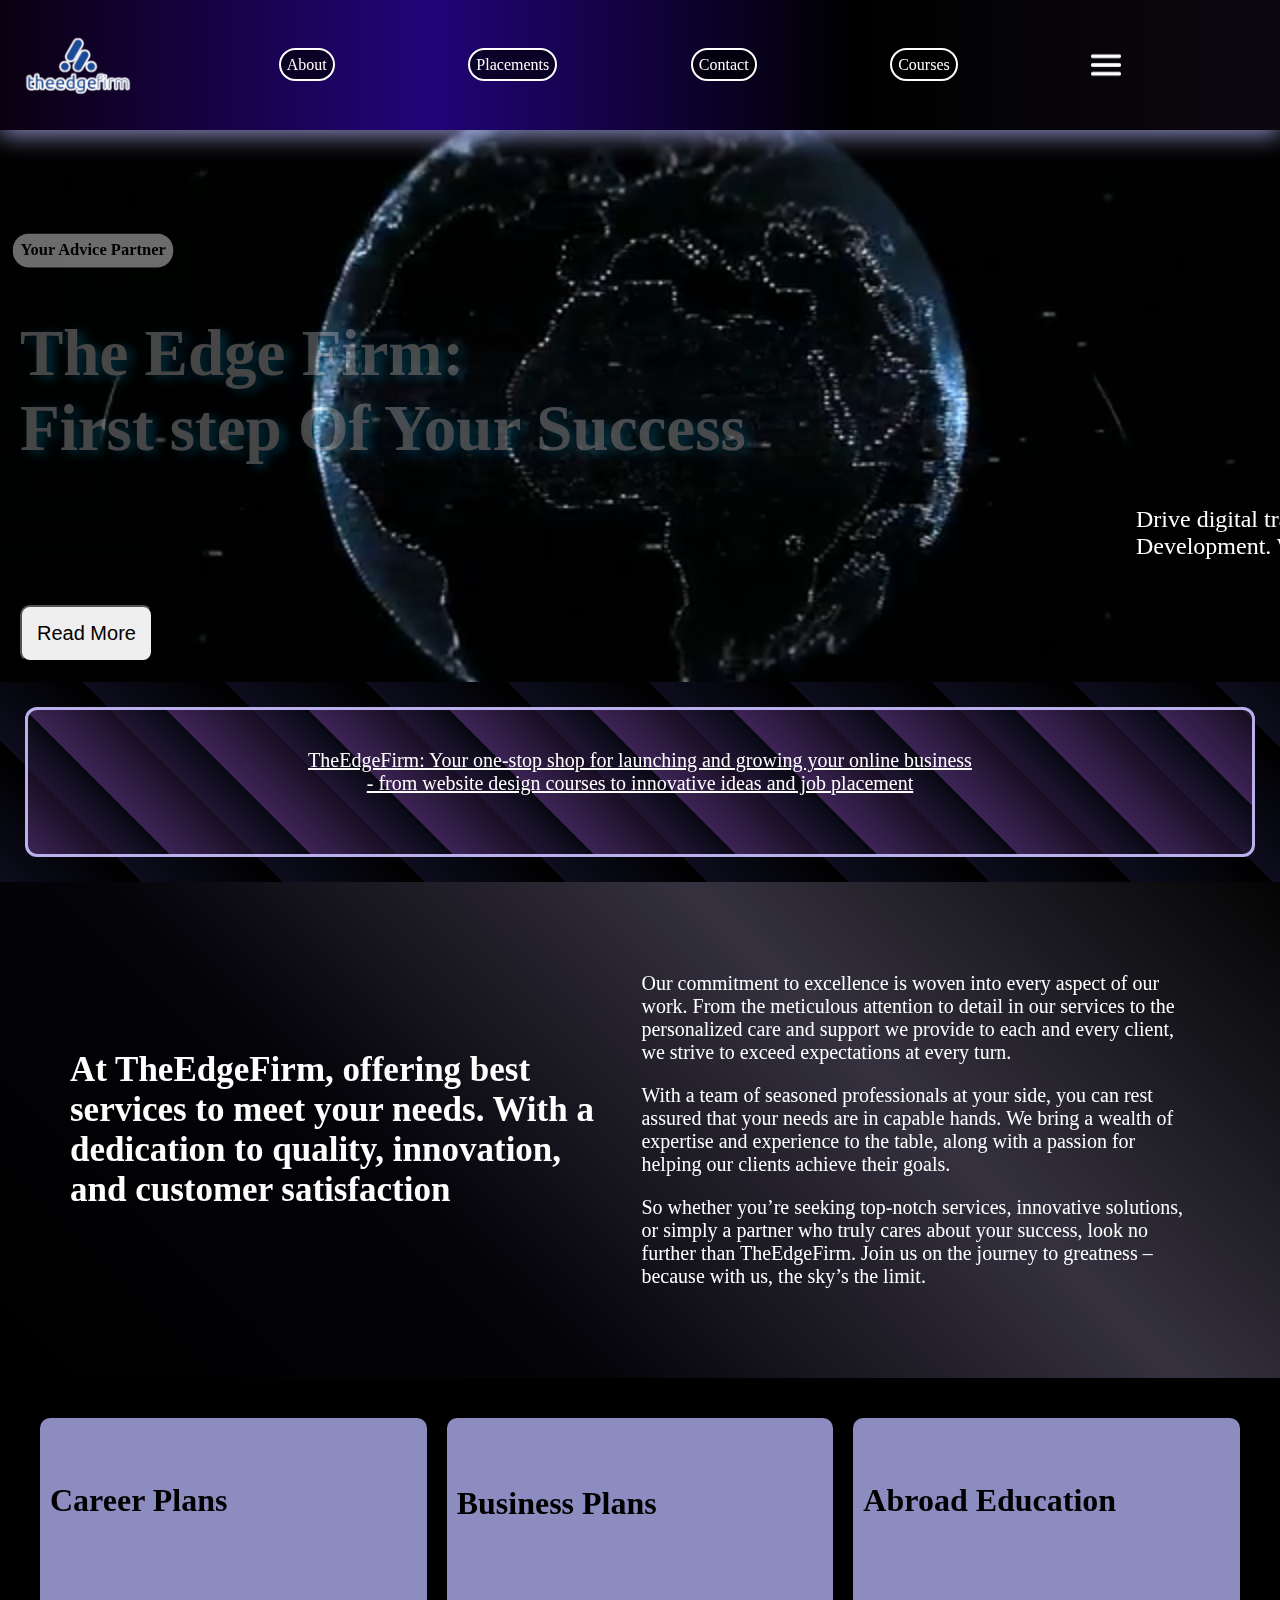
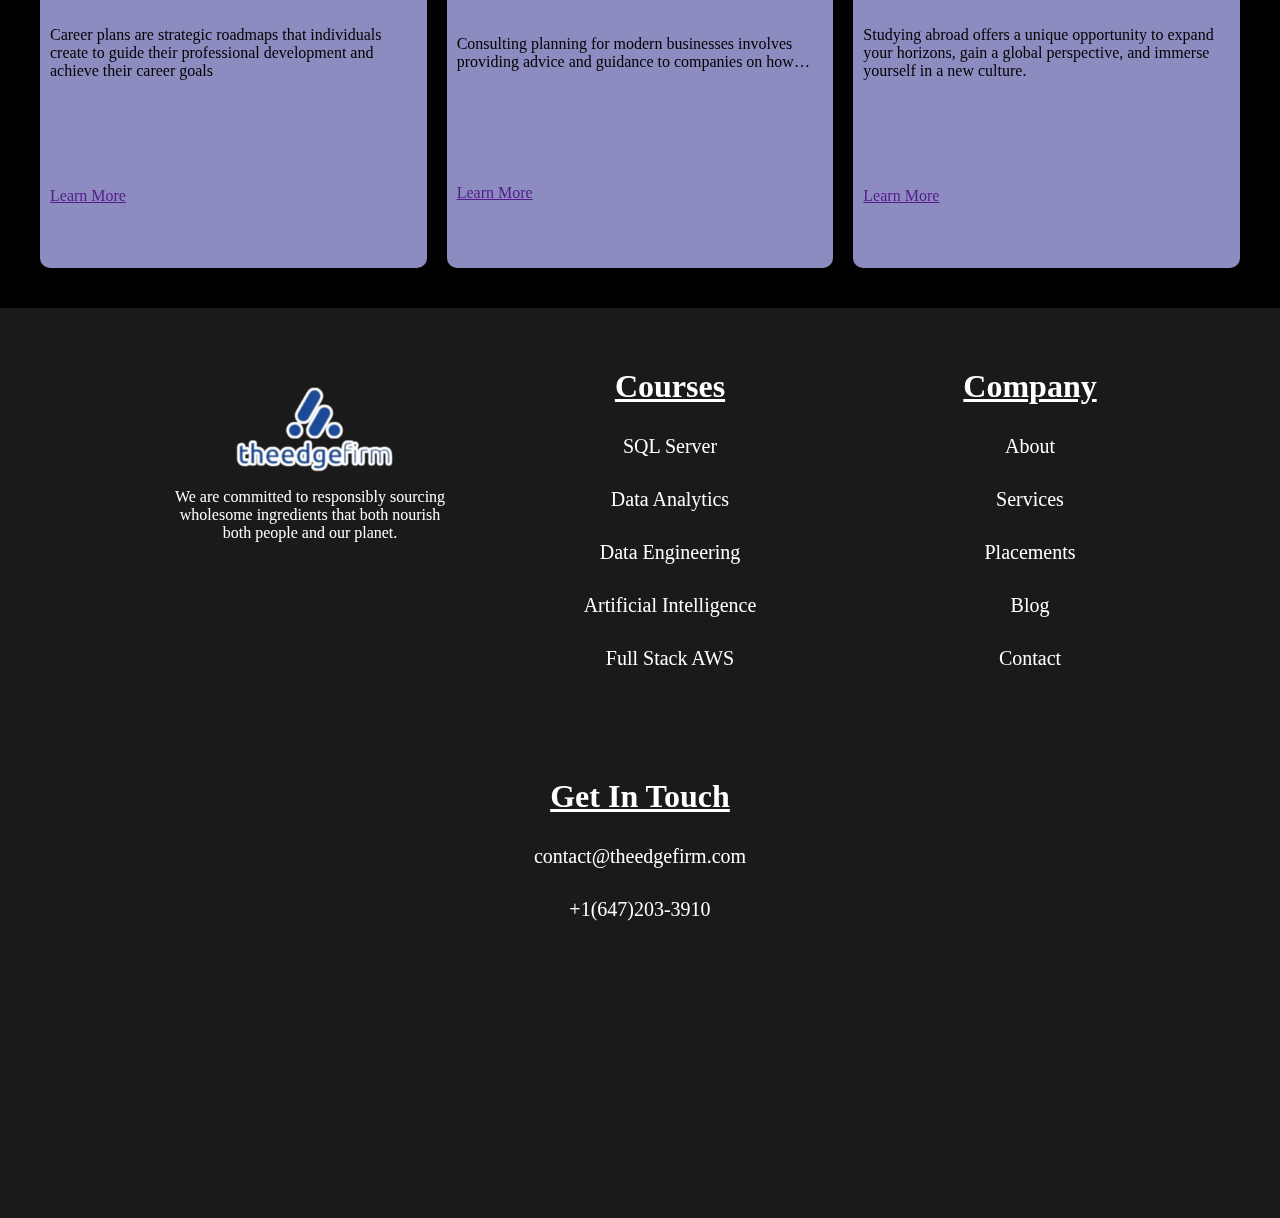
==== commit 1772fdd6: "Update" ====
--- a/index.html
+++ b/index.html
@@ -49,7 +49,7 @@
         <video id="introVideo"  autoplay loop muted src="introvideo.mp4" ></video>
 <h1 id="adv-h">Your Advice Partner</h1>
 <h1 id="ed-h">The Edge Firm: <br> First step Of Your Success</h1>
-<p>Drive digital transformation for your business. We offer cutting-edge tech training in AI, Data Science, and Web Development. We also provide expert consulting to optimize your website and craft winning business strategies.</p>
+<p id="intro-text">Drive digital transformation for your business. We offer cutting-edge tech training in AI, Data Science, and Web Development. We also provide expert consulting to optimize your website and craft winning business strategies.</p>
 <button>Read More</button>
       </div>
 
--- a/style.css
+++ b/style.css
@@ -627,3 +627,33 @@
 
 
 
+
+
+#adv-h {
+    opacity: 0; /* Initially hide the h1 */
+    transition: opacity 0.3s ease-in-out; /* Smooth transition for opacity */
+  }
+  
+  #adv-h.pop {
+    opacity: 1;
+    transform: scale(1.1);
+    transition: opacity 0.5s ease-in-out, transform 0.2s ease-in-out; /* Adjusted transitions */
+  }
+
+
+
+
+
+
+ #intro-text {
+  opacity: 1; /* Ensure paragraph is visible */
+  
+  width: 100%; /* Span the full width of its container */
+  transform: translateX(100%); /* Initially positioned off-screen to the right (adjust as needed) */
+  transition: transform 0.8s ease-in-out; /* Smooth transition for sliding effect */
+}
+
+
+ #intro:hover #intro-text {
+   transform: translateX(0); /* Slide left on hover (not needed) */
+ }
